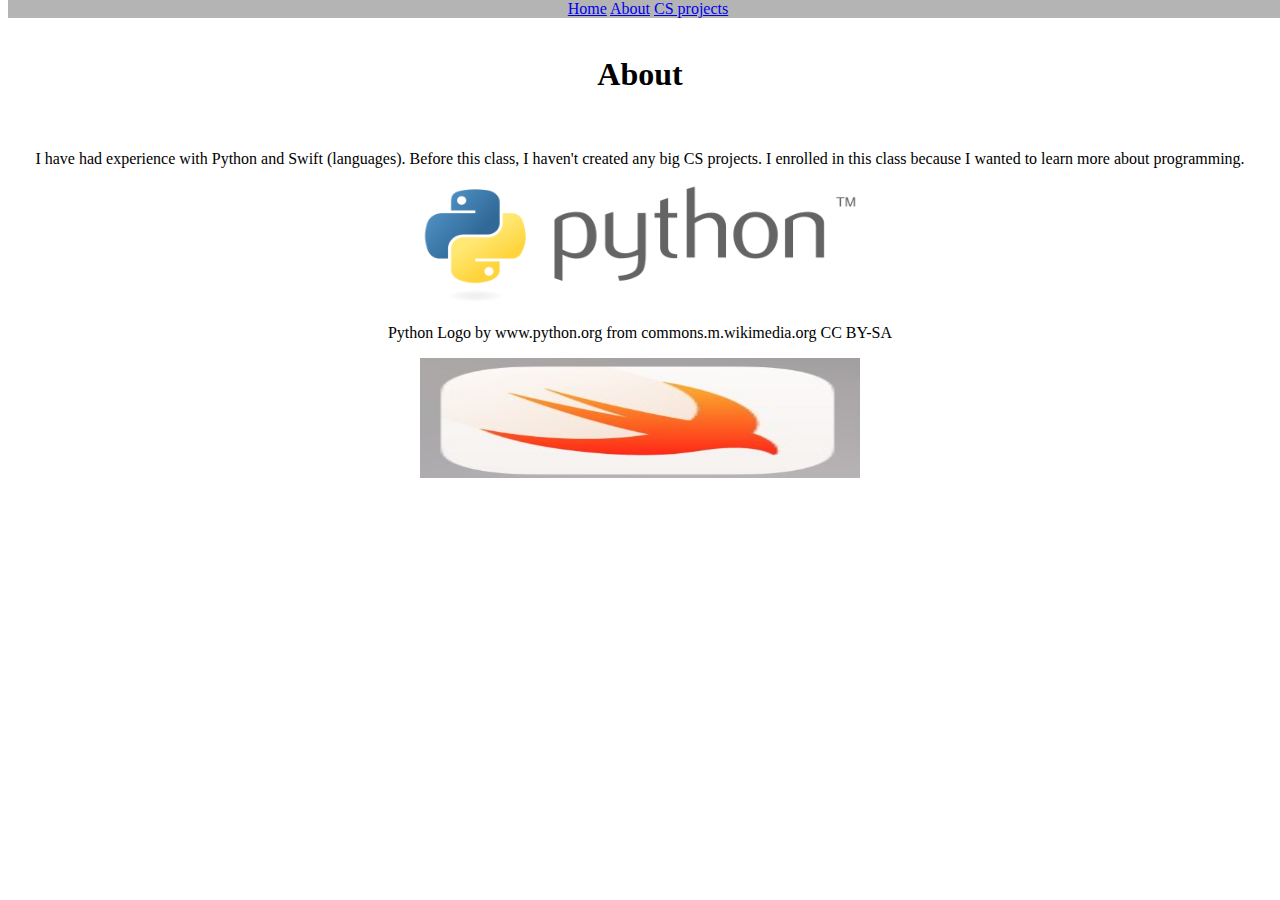
==== about.html @ 8e3fc84e "Update about.html" ====
<!DOCTYPE html>
<html>

<head>
    <meta charset="utf-8">
    <title>about</title>
    <link rel="stylesheet" href="style.css">
</head>
<body>
    <nav>
        <a href="index.html">Home</a>
        <a href="about.html">About</a>
        <a href="csprojects.html">CS projects</a>
    </nav>    
    <h1>About</h1>  
   <p>I have had experience with Python and Swift (languages). Before this class, I haven't created any big CS projects. I enrolled in this class because I wanted to learn more about programming.</p> 
    <img src="IMG_9373.PNG" alt="python logo" width="440" height="120";>
    <p>Python Logo by www.python.org from commons.m.wikimedia.org CC BY-SA</p>
    <img src="IMG_9313.PNG" alt="swift logo" width="440" height="120";>
</body>
</html>
---- style.css ----
nav {
    list-style-type: none;
    margin: 0;
    padding:10;
    text-size:40;
    position: fixed;
    top: 0;
    width: 100%;
    background-color:rgb(180,180,180);   
    display:block;
    color:rgb(180,0,0);
}    

h2{
    padding:35px;
    text-font:arial;
   
}
h1{
    padding:35px;
    text-font:arial;
}
body{
    text-align:center;
}
table, th, td {
    border:1px solid black;
}
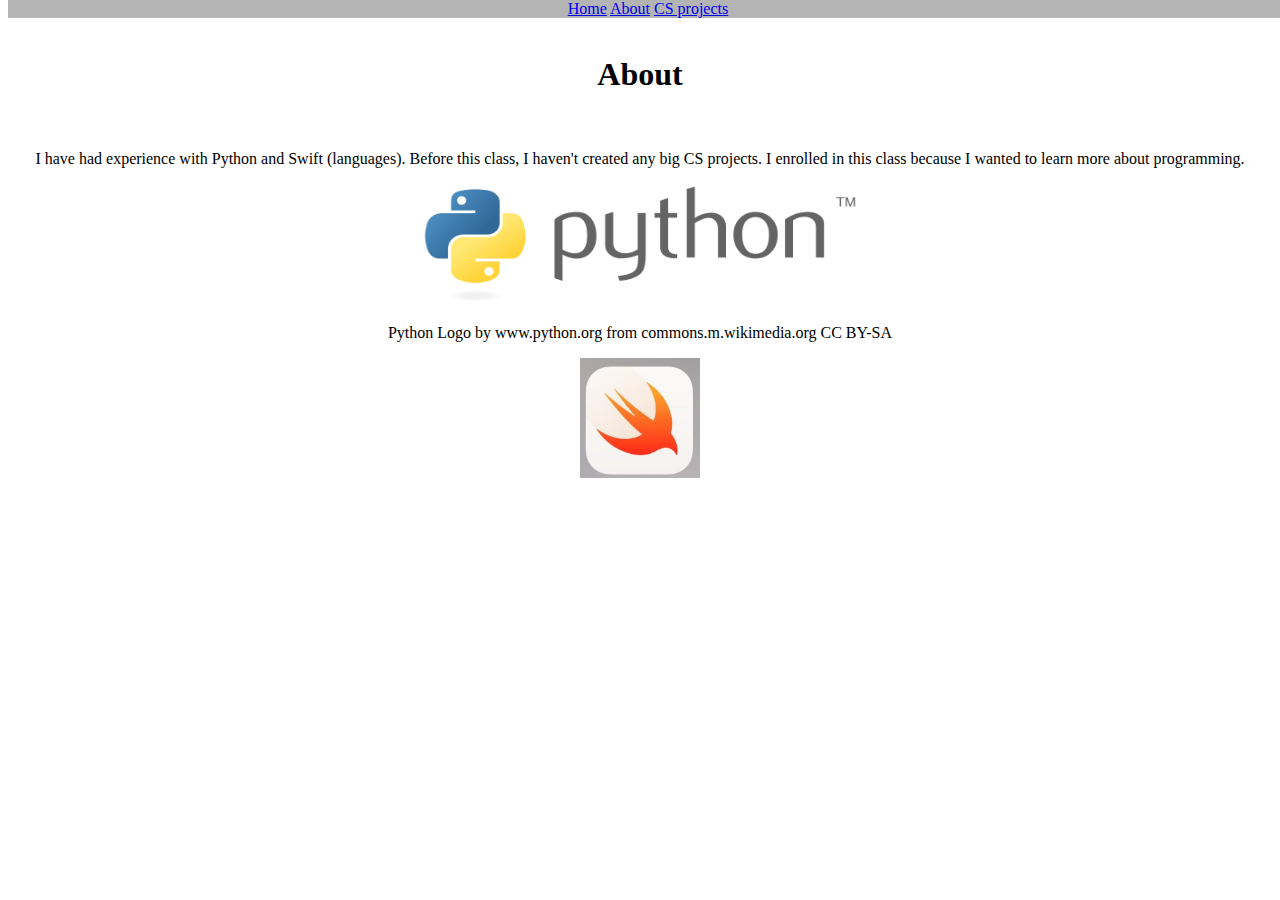
==== commit 03f325d4: "Update about.html" ====
--- a/about.html
+++ b/about.html
@@ -16,6 +16,6 @@
    <p>I have had experience with Python and Swift (languages). Before this class, I haven't created any big CS projects. I enrolled in this class because I wanted to learn more about programming.</p> 
     <img src="IMG_9373.PNG" alt="python logo" width="440" height="120";>
     <p>Python Logo by www.python.org from commons.m.wikimedia.org CC BY-SA</p>
-    <img src="IMG_9313.PNG" alt="swift logo" width="440" height="120";>
+    <img src="IMG_9313.PNG" alt="swift logo" width="120" height="120";>
 </body>
 </html>
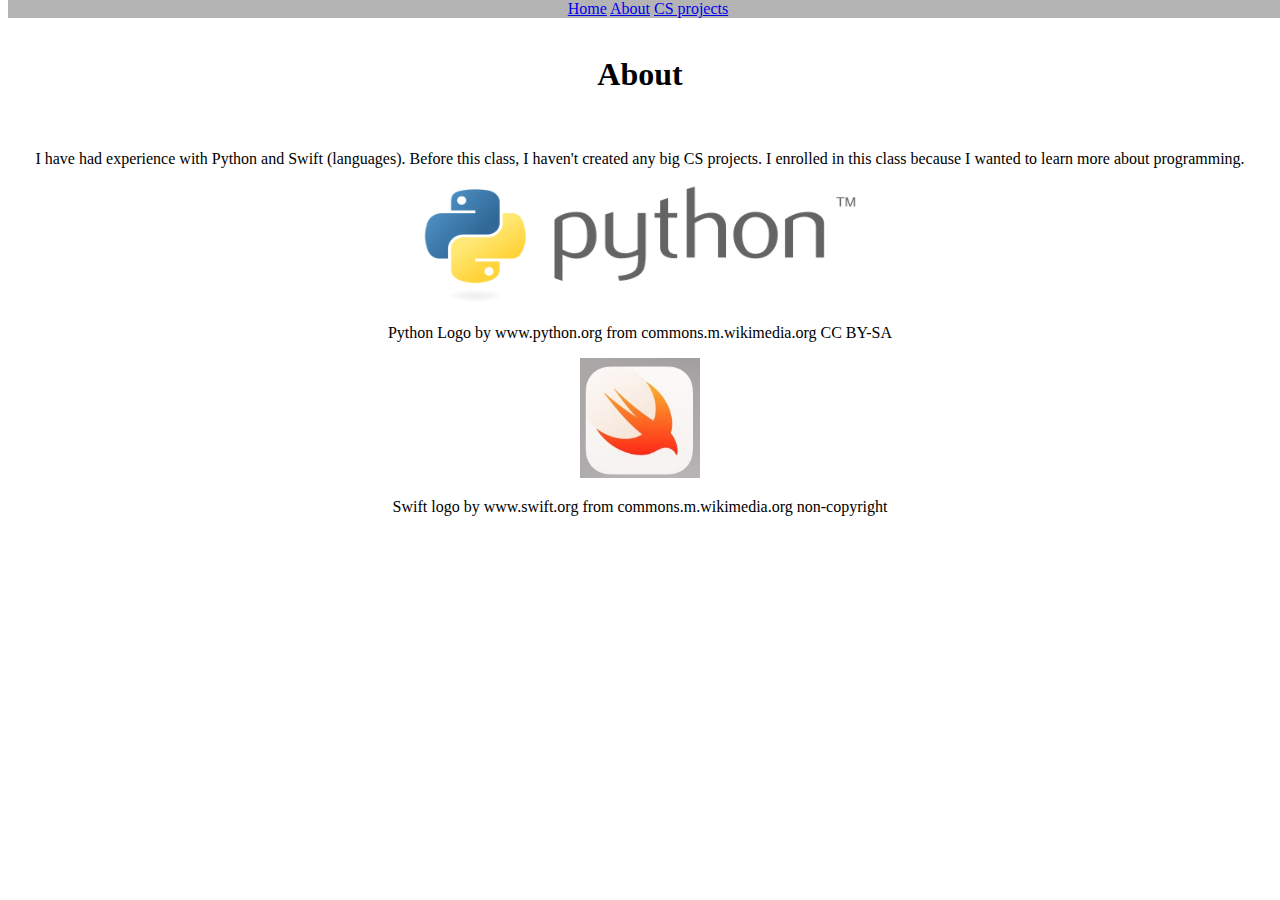
==== commit e4599fc2: "Update about.html" ====
--- a/about.html
+++ b/about.html
@@ -17,5 +17,6 @@
     <img src="IMG_9373.PNG" alt="python logo" width="440" height="120";>
     <p>Python Logo by www.python.org from commons.m.wikimedia.org CC BY-SA</p>
     <img src="IMG_9313.PNG" alt="swift logo" width="120" height="120";>
+    <p>Swift logo by www.swift.org from commons.m.wikimedia.org non-copyright </p>
 </body>
 </html>
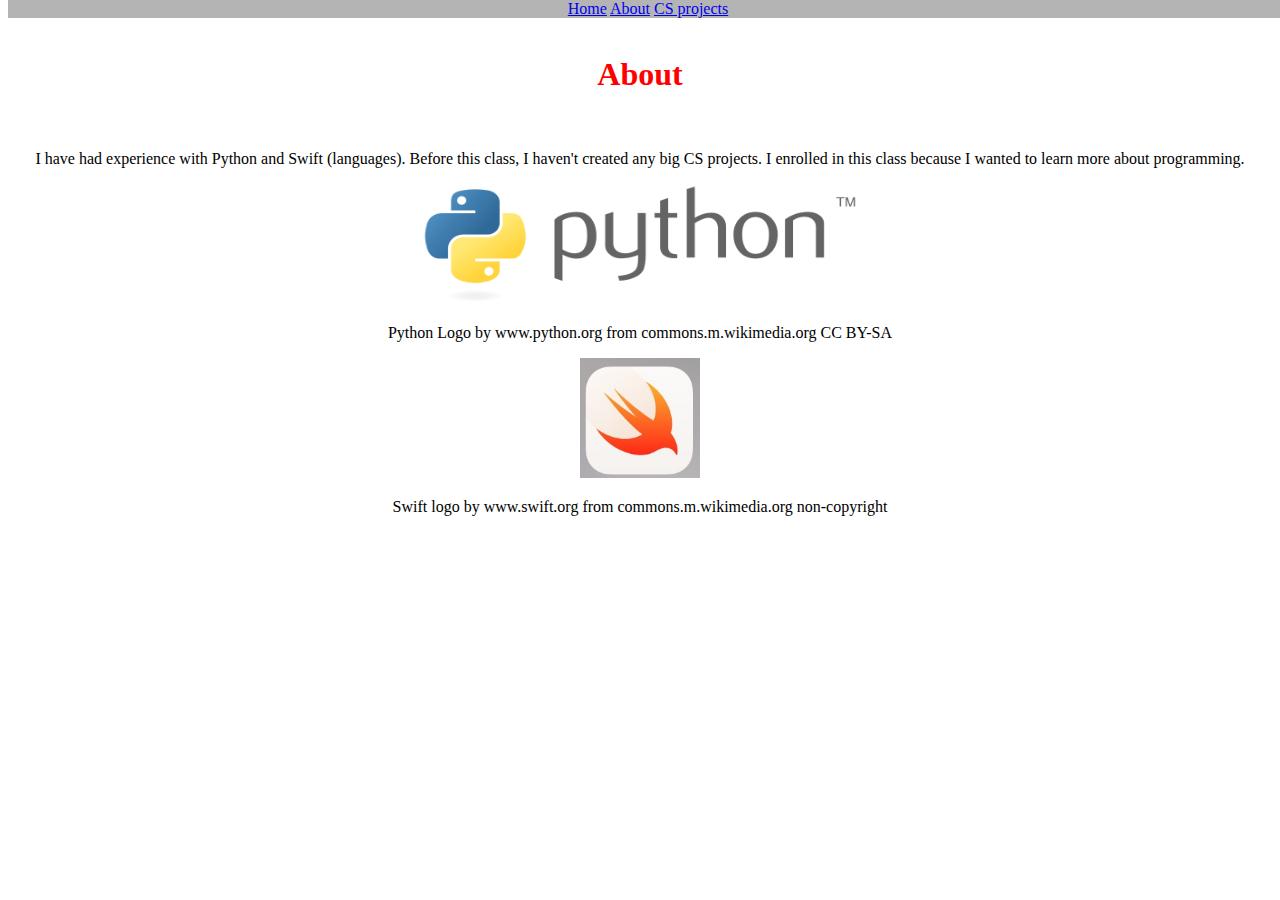
==== commit ba3564c8: "Update about.html" ====
--- a/about.html
+++ b/about.html
@@ -12,7 +12,7 @@
         <a href="about.html">About</a>
         <a href="csprojects.html">CS projects</a>
     </nav>    
-    <h1>About</h1>  
+    <font color="red"><h1>About</h1></font>
    <p>I have had experience with Python and Swift (languages). Before this class, I haven't created any big CS projects. I enrolled in this class because I wanted to learn more about programming.</p> 
     <img src="IMG_9373.PNG" alt="python logo" width="440" height="120";>
     <p>Python Logo by www.python.org from commons.m.wikimedia.org CC BY-SA</p>
--- a/style.css
+++ b/style.css
@@ -14,11 +14,12 @@
 h2{
     padding:35px;
     text-font:arial;
-   
+    color:red;
 }
 h1{
     padding:35px;
     text-font:arial;
+    text-color:red;
 }
 body{
     text-align:center;
@@ -26,3 +27,6 @@
 table, th, td {
     border:1px solid black;
 }
+p{
+    text-size:16px;
+}
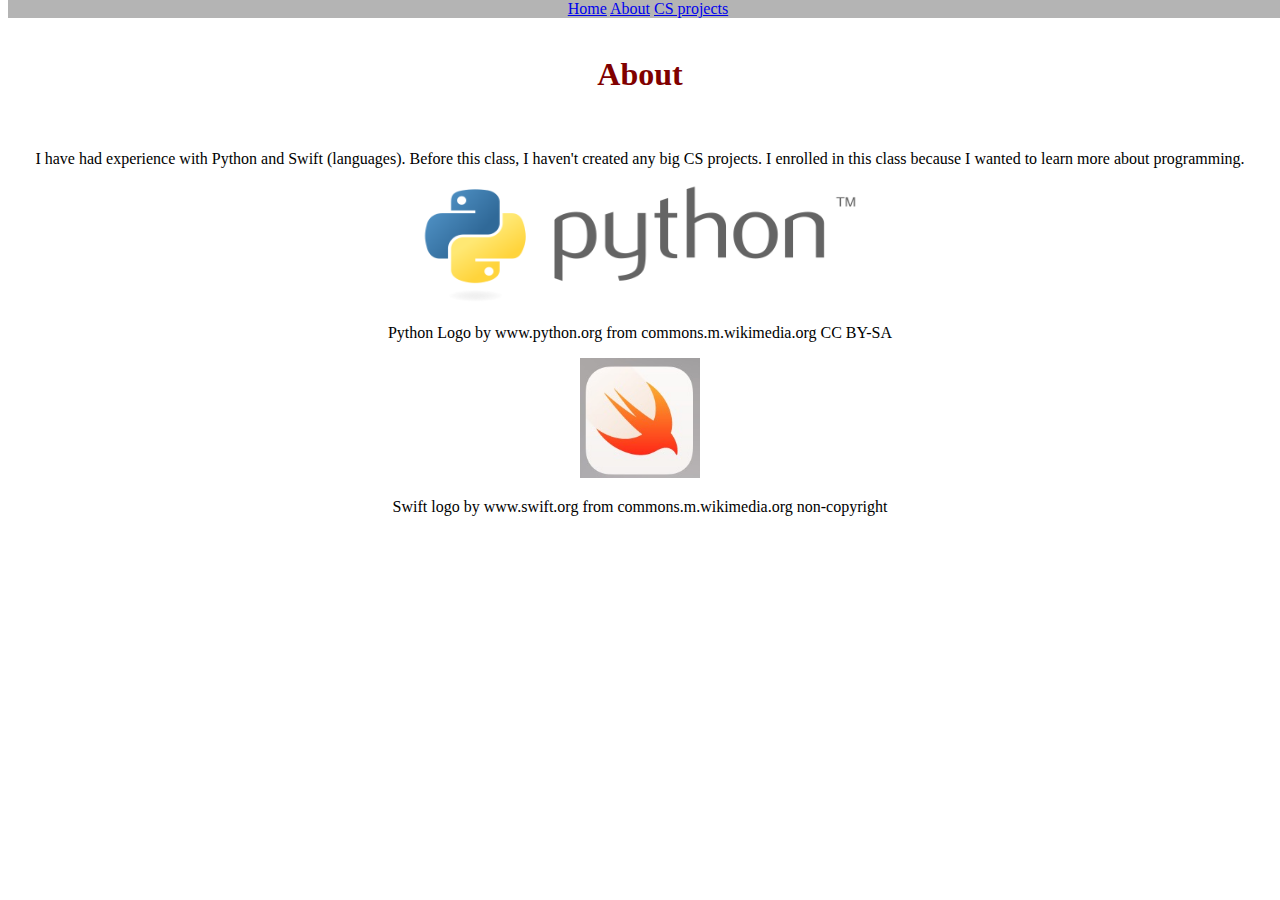
==== commit 00c378fa: "Update about.html" ====
--- a/about.html
+++ b/about.html
@@ -12,7 +12,7 @@
         <a href="about.html">About</a>
         <a href="csprojects.html">CS projects</a>
     </nav>    
-    <font color="red"><h1>About</h1></font>
+    <font color="maroon"><h1>About</h1></font>
    <p>I have had experience with Python and Swift (languages). Before this class, I haven't created any big CS projects. I enrolled in this class because I wanted to learn more about programming.</p> 
     <img src="IMG_9373.PNG" alt="python logo" width="440" height="120";>
     <p>Python Logo by www.python.org from commons.m.wikimedia.org CC BY-SA</p>
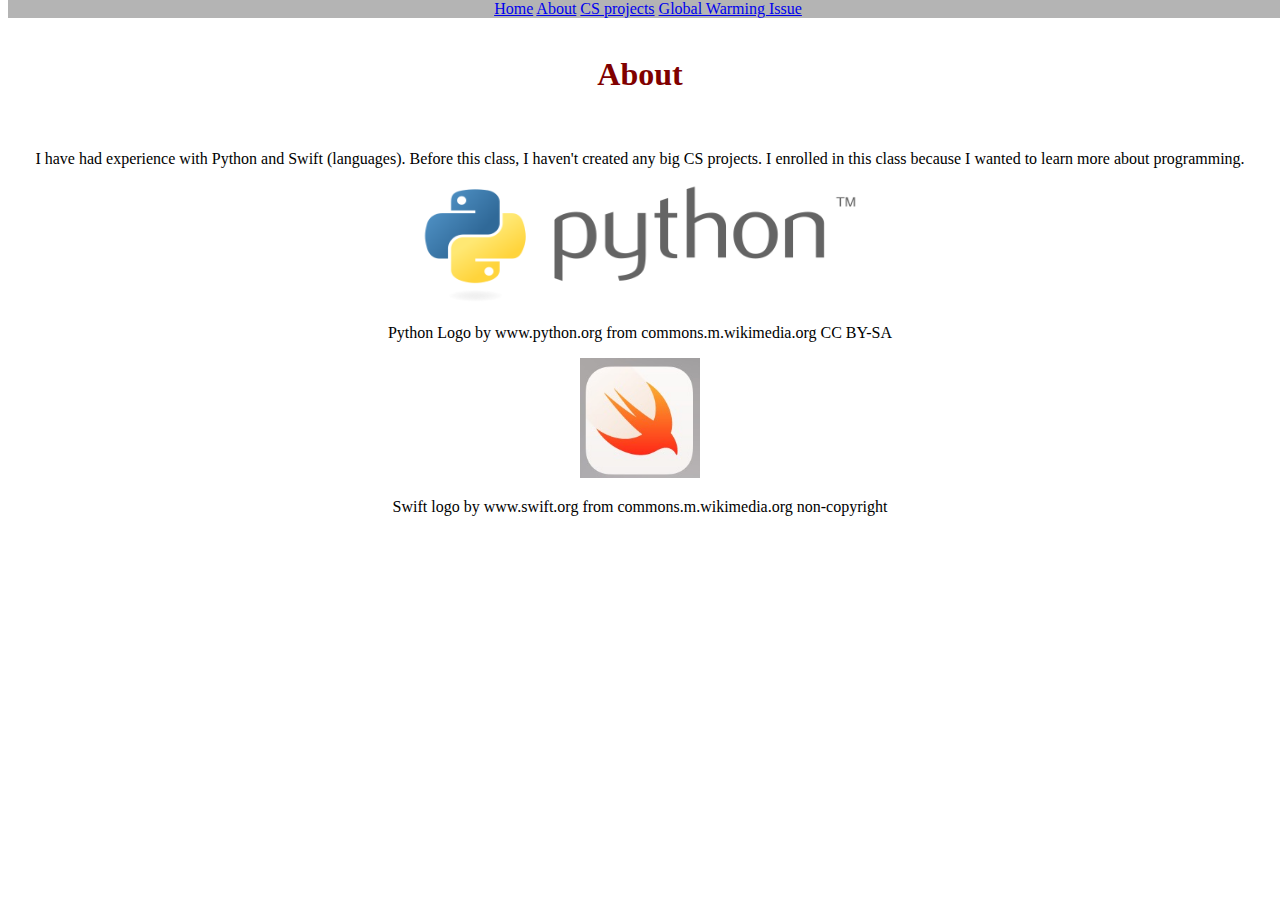
==== commit 78d5e997: "Update about.html" ====
--- a/about.html
+++ b/about.html
@@ -11,6 +11,7 @@
         <a href="index.html">Home</a>
         <a href="about.html">About</a>
         <a href="csprojects.html">CS projects</a>
+        <a href="issue.html">Global Warming Issue</a>
     </nav>    
     <font color="maroon"><h1>About</h1></font>
    <p>I have had experience with Python and Swift (languages). Before this class, I haven't created any big CS projects. I enrolled in this class because I wanted to learn more about programming.</p> 
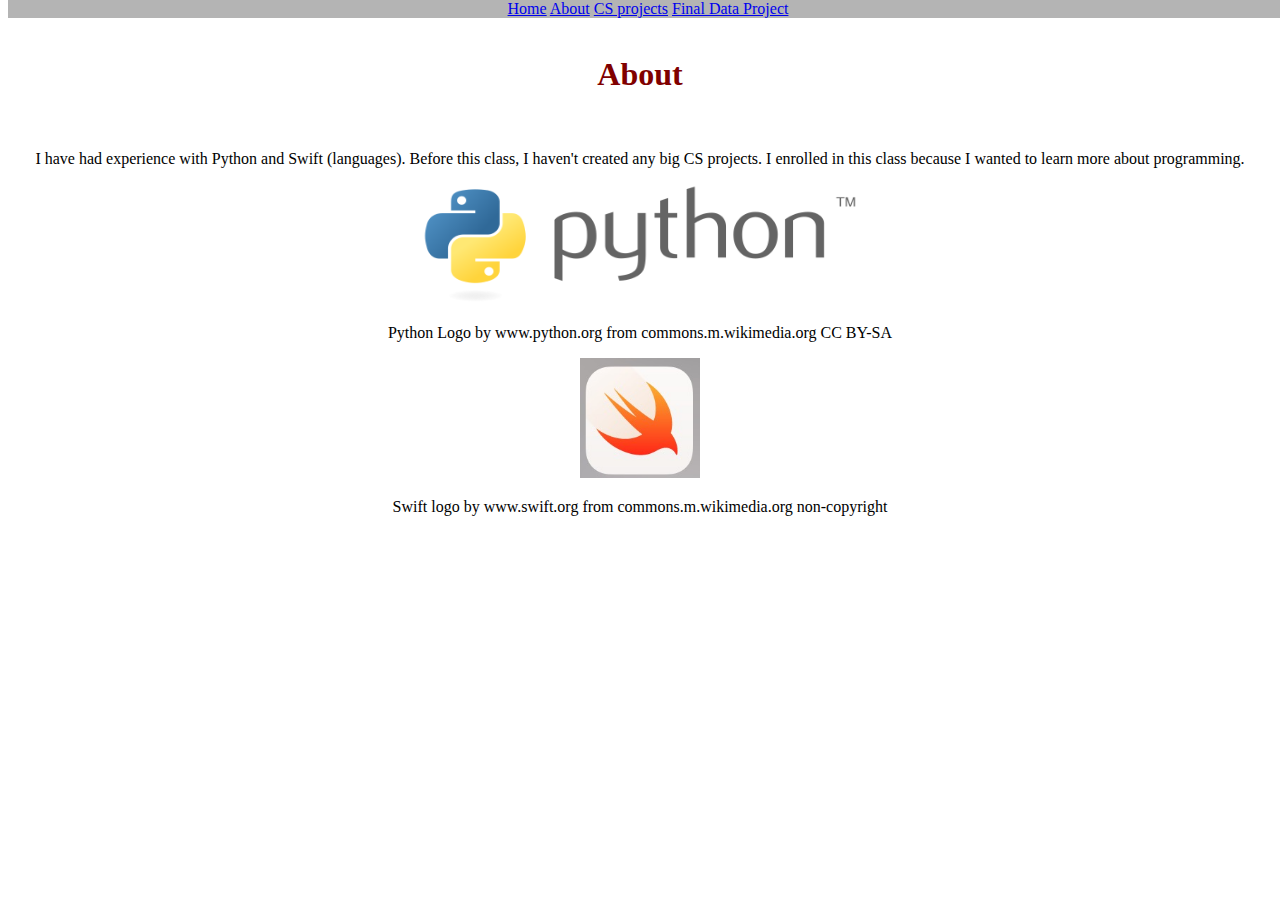
==== commit ae3b5896: "Update about.html" ====
--- a/about.html
+++ b/about.html
@@ -11,7 +11,7 @@
         <a href="index.html">Home</a>
         <a href="about.html">About</a>
         <a href="csprojects.html">CS projects</a>
-        <a href="issue.html">Global Warming Issue</a>
+        <a href="issue.html">Final Data Project</a>
     </nav>    
     <font color="maroon"><h1>About</h1></font>
    <p>I have had experience with Python and Swift (languages). Before this class, I haven't created any big CS projects. I enrolled in this class because I wanted to learn more about programming.</p> 
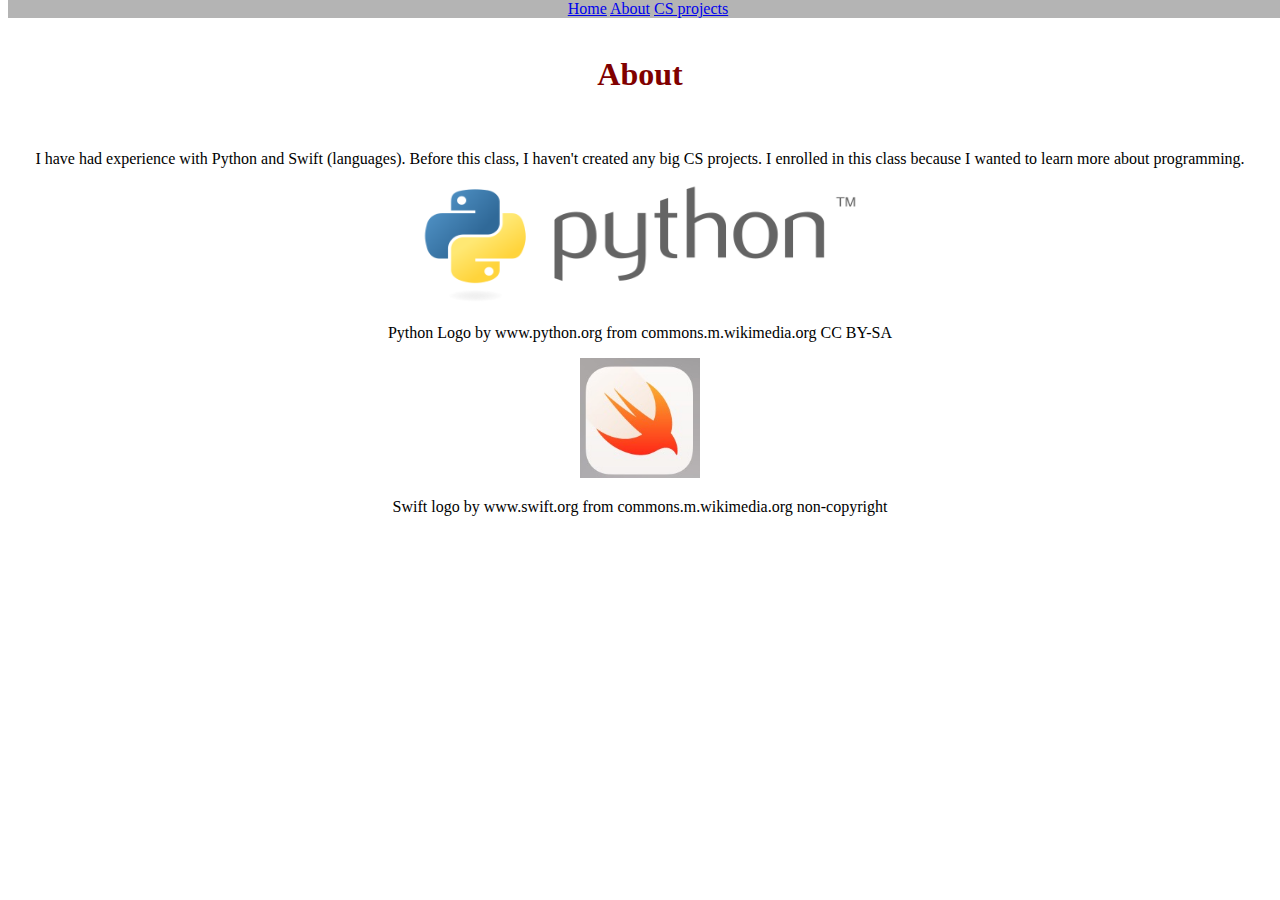
==== commit 99edc9e7: "Update about.html" ====
--- a/about.html
+++ b/about.html
@@ -11,7 +11,6 @@
         <a href="index.html">Home</a>
         <a href="about.html">About</a>
         <a href="csprojects.html">CS projects</a>
-        <a href="issue.html">Final Data Project</a>
     </nav>    
     <font color="maroon"><h1>About</h1></font>
    <p>I have had experience with Python and Swift (languages). Before this class, I haven't created any big CS projects. I enrolled in this class because I wanted to learn more about programming.</p> 
--- a/style.css
+++ b/style.css
@@ -30,3 +30,6 @@
 p{
     text-size:16px;
 }
+li{
+    text-align:center;
+}
